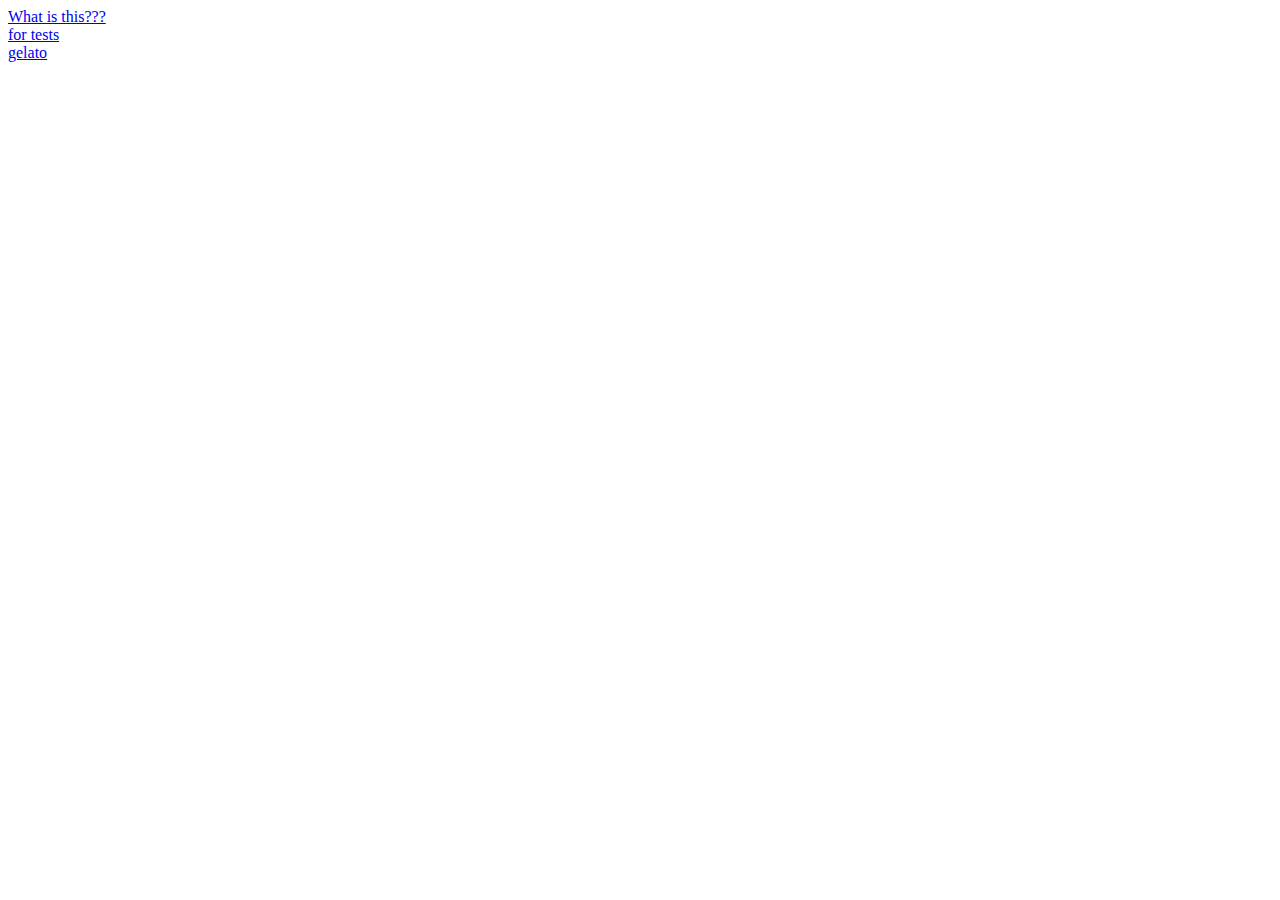
==== index.html @ 0141b52b "Update index.html" ====
<!DOCTYPE html>
<html>
    <head>
        <title>Hi!</title>
        <meta http-equiv="Content-Type" content="text/html; charset=utf-8" />
        
    </head>
    <body>
        <a href="https://ililis.github.io/control/">What is this???</a>
        </br>
        <a href="https://ililis.github.io/test/">for tests</a>
        </br>
        <a href="https://ililis.github.io/gelato/">gelato</a>
    </body>
</html>
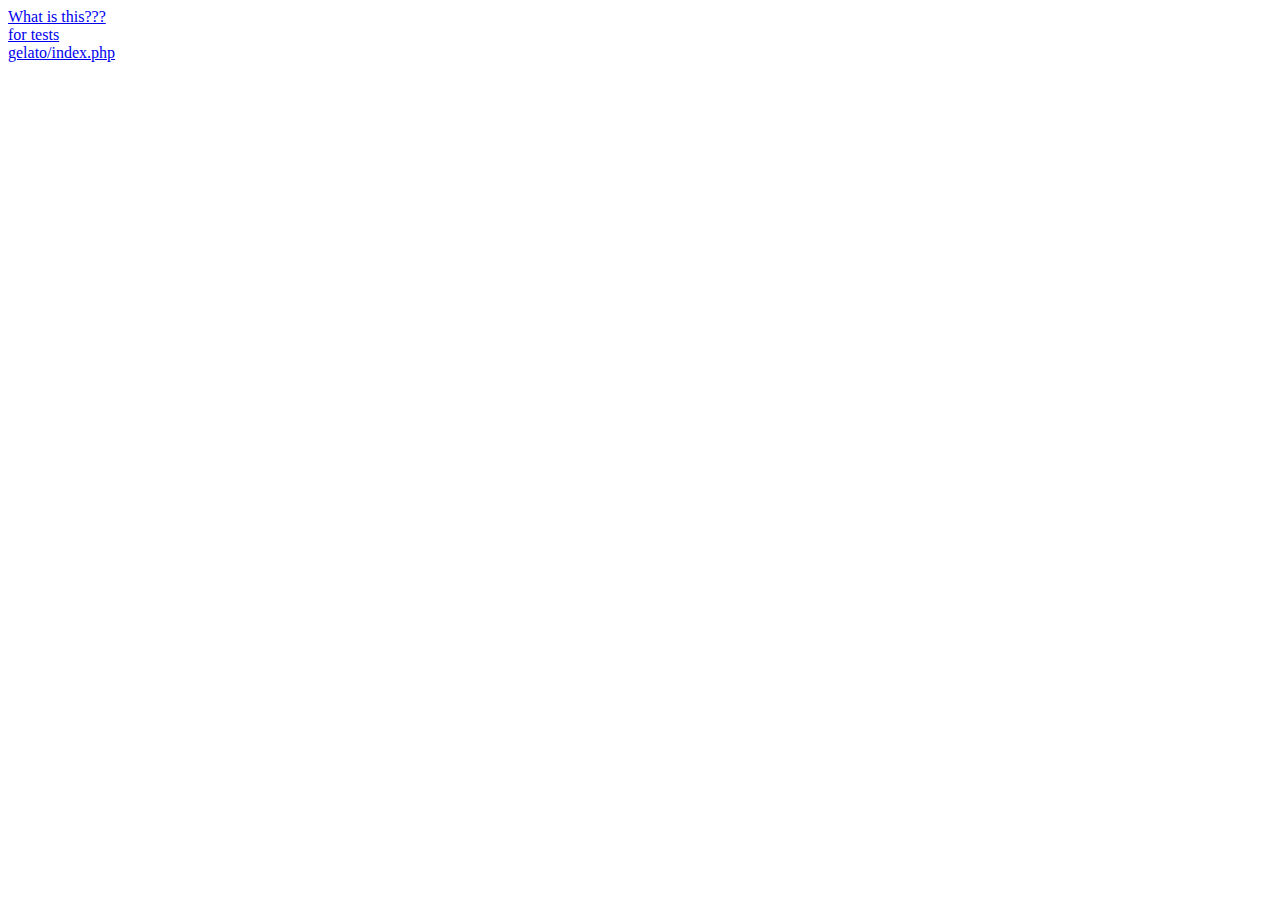
==== commit 707614e9: "Update index.html" ====
--- a/index.html
+++ b/index.html
@@ -10,6 +10,6 @@
         </br>
         <a href="https://ililis.github.io/test/">for tests</a>
         </br>
-        <a href="https://ililis.github.io/gelato/">gelato</a>
+        <a href="https://ililis.github.io/gelato/">gelato/index.php</a>
     </body>
 </html>
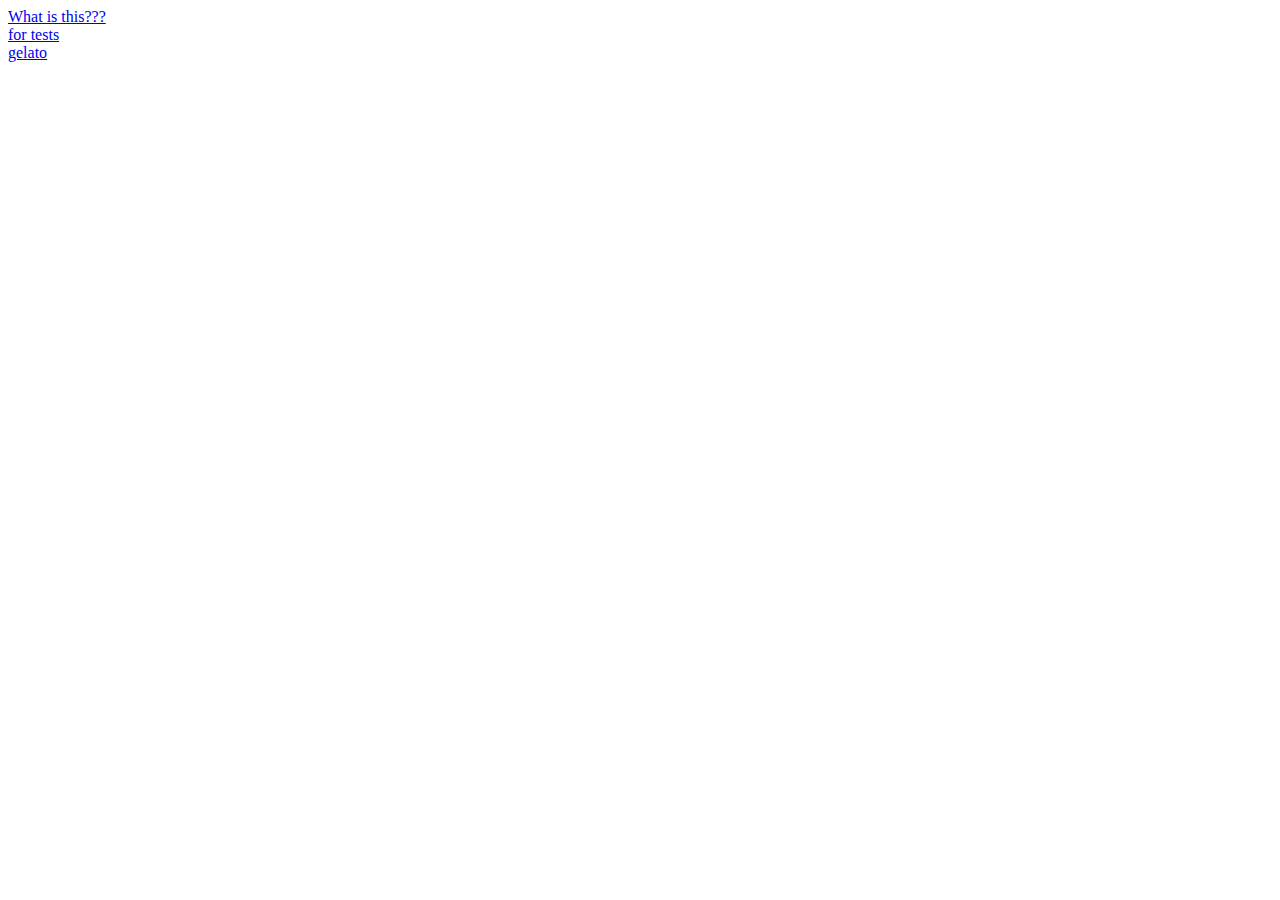
==== commit 60118538: "Update index.html" ====
--- a/index.html
+++ b/index.html
@@ -10,6 +10,6 @@
         </br>
         <a href="https://ililis.github.io/test/">for tests</a>
         </br>
-        <a href="https://ililis.github.io/gelato/">gelato/index.php</a>
+        <a href="https://ililis.github.io/gelato/index.php">gelato</a>
     </body>
 </html>
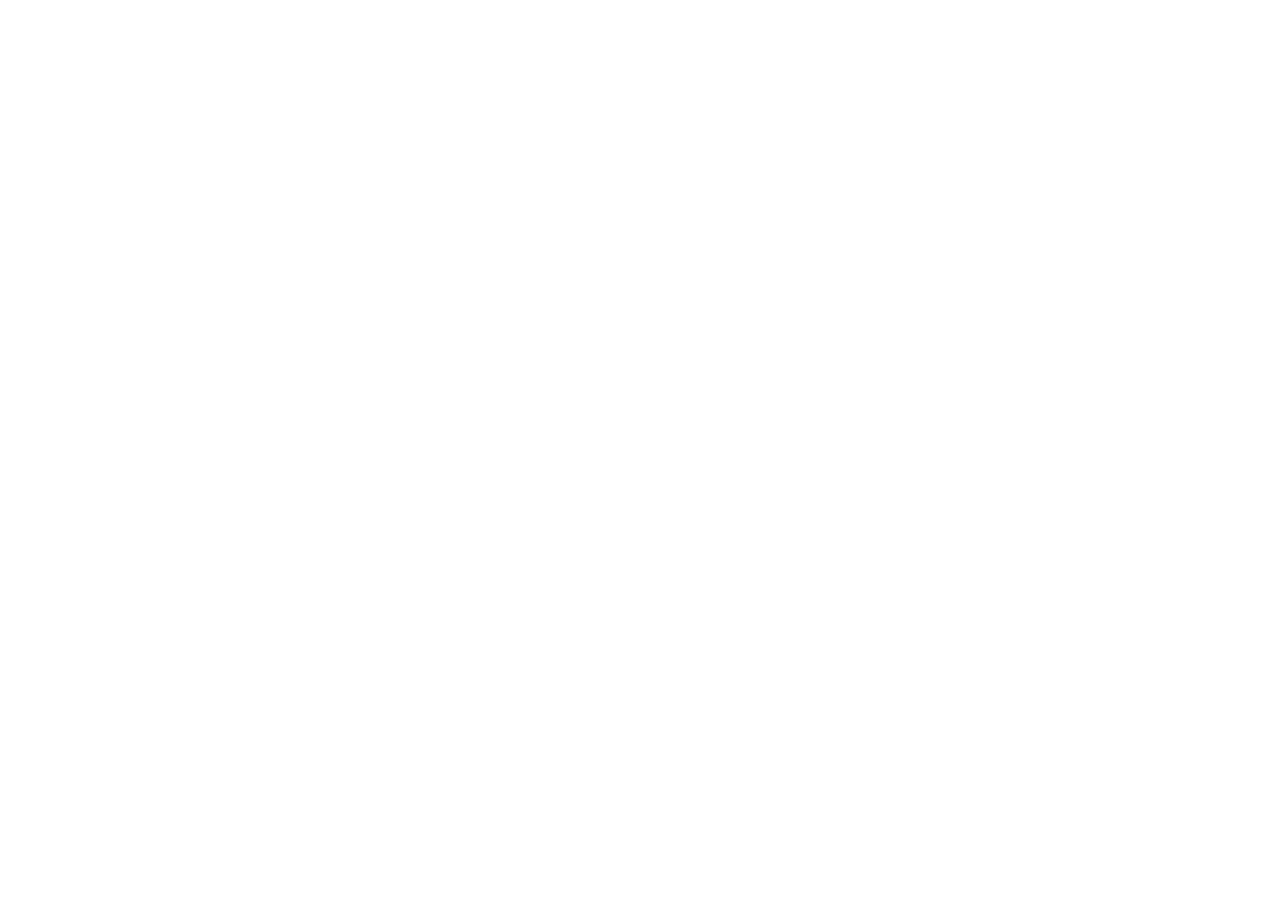
==== commit a96c840e: "Update index.html" ====
--- a/index.html
+++ b/index.html
@@ -6,10 +6,7 @@
         
     </head>
     <body>
-        <a href="https://ililis.github.io/control/">What is this???</a>
-        </br>
-        <a href="https://ililis.github.io/test/">for tests</a>
-        </br>
-        <a href="https://ililis.github.io/gelato/index.php">gelato</a>
+<!--         <a href="https://ililis.github.io/control/">What is this???</a>
+        </br> -->
     </body>
 </html>
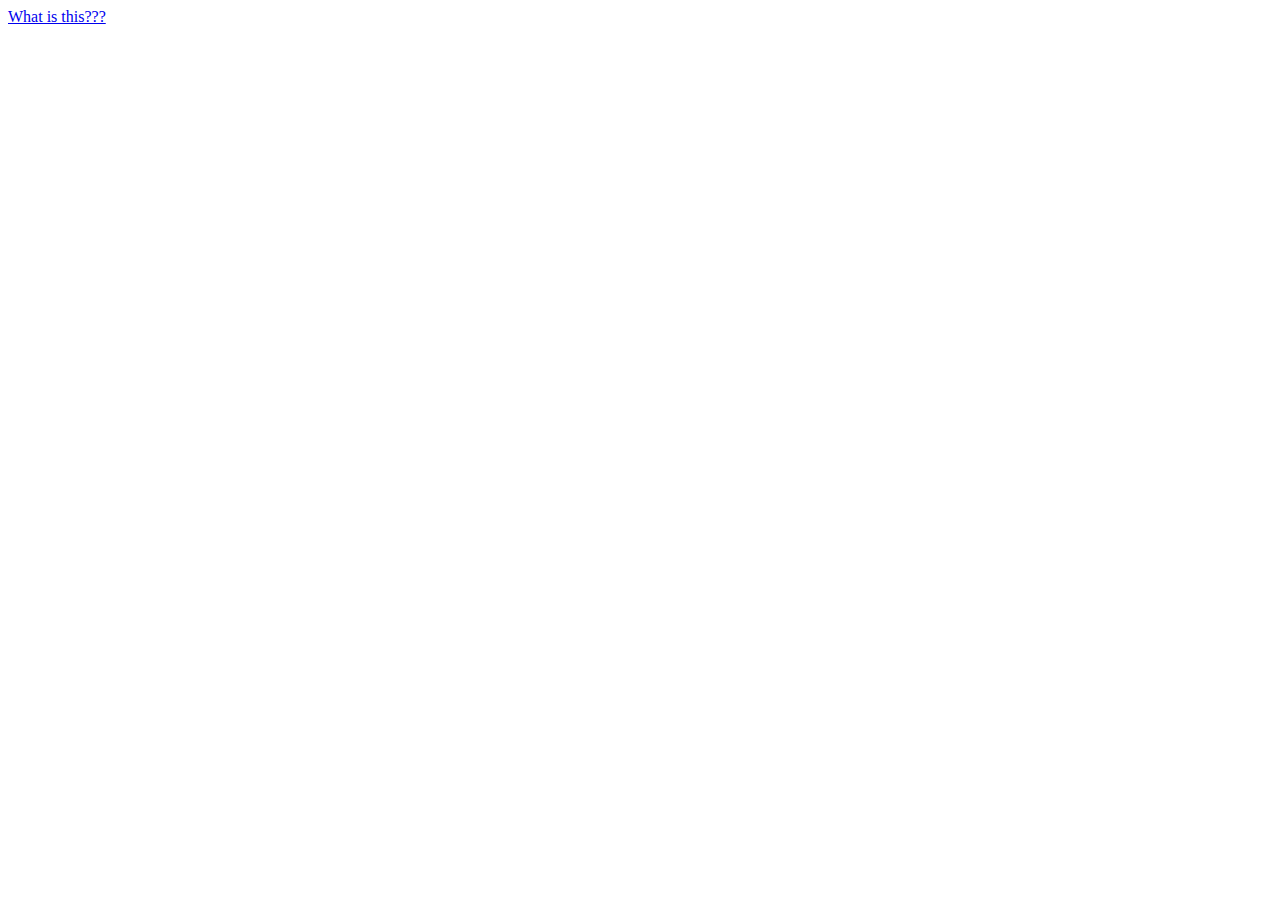
==== commit b197589c: "Update index.html" ====
--- a/index.html
+++ b/index.html
@@ -6,7 +6,7 @@
         
     </head>
     <body>
-<!--         <a href="https://ililis.github.io/control/">What is this???</a>
-        </br> -->
+        <a href="https://ililis.github.io/control/">What is this???</a>
+        </br>
     </body>
 </html>
